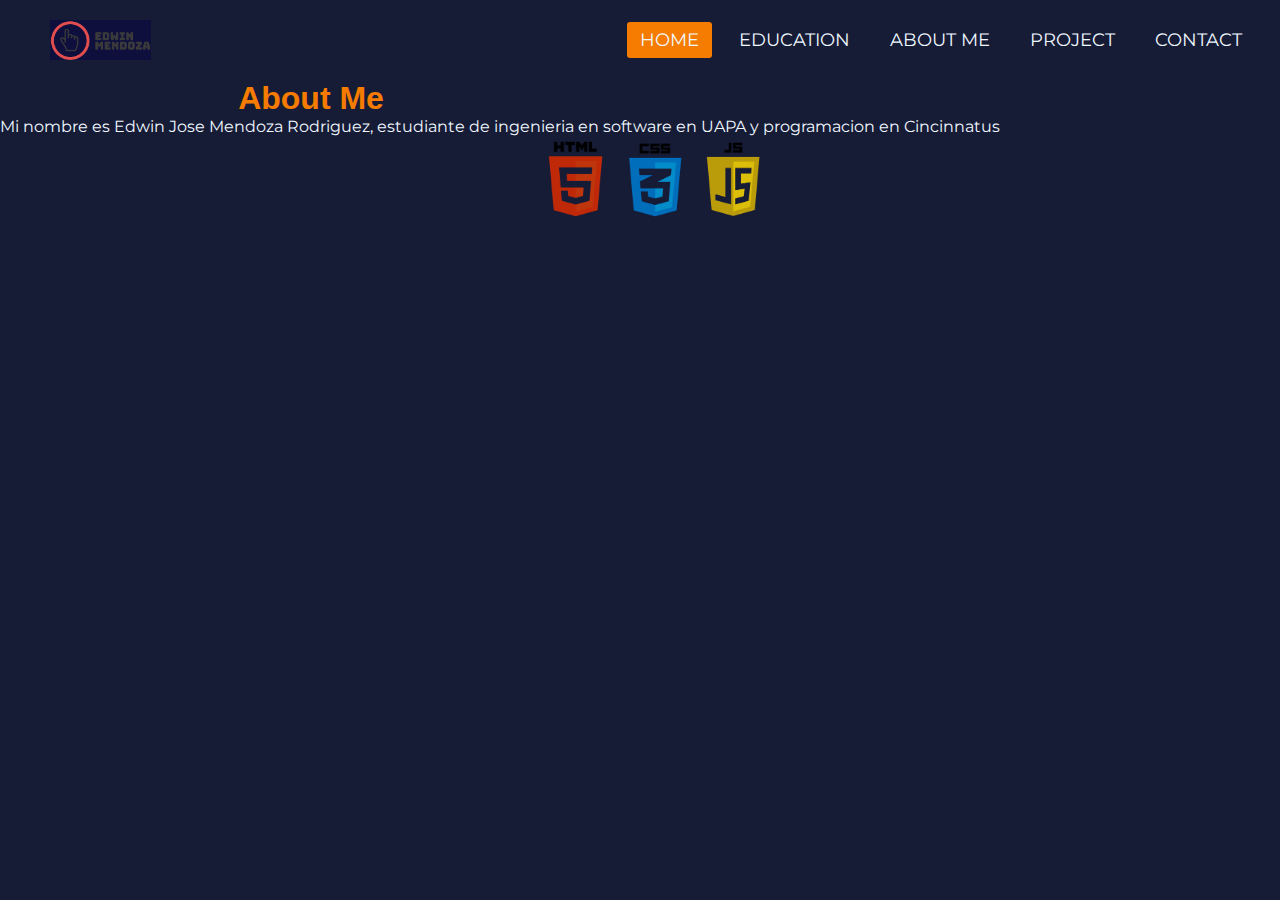
==== acerca_de_mi.html @ 0952e58c "add: primary page" ====
<!DOCTYPE html>
<html lang="en">
    <head>  
        <link rel="stylesheet" type="text/css" href="style.css">
        <meta charset="UTF-8">
        <meta http-equiv="X-UA-Compatible" content="IE=edge">
        <meta name="viewport" content="width=device-width, initial-scale=1.0">
        <title>About Me</title>   
        <link rel="stylesheet" href="https://cdnjs.cloudflare.com/ajax/libs/font-awesome/6.1.1/css/all.min.css" integrity="sha512-KfkfwYDsLkIlwQp6LFnl8zNdLGxu9YAA1QvwINks4PhcElQSvqcyVLLD9aMhXd13uQjoXtEKNosOWaZqXgel0g==" crossorigin="anonymous" referrerpolicy="no-referrer" />
    </head>
    <body>
        <nav>
            <input type="checkbox" id="check">
                <label for="check" class="checkbtn">
                    <i class="fa-solid fa-bars"></i>
                </label>   
                <a href="#" class="enlace">
                    <img src="Imagenes utilizadas/logo.png" class="logo" alt="Logo Personal" title="Logo Personal">
                </a>
                <ul>
                    <Li><a class="active" href="index.html">Home</a></Li>
                    <Li><a href="#">Education</a></Li>
                    <Li><a href="acerca_de_mi.html">About Me</a></Li>
                    <Li><a href="#">Project</a></Li>
                    <Li><a href="#">Contact</a></Li>
                </ul>
                </nav>
                <section></section>
<body>
    <h1>About Me</h1>
    <p>Mi nombre es Edwin Jose Mendoza Rodriguez, estudiante de ingenieria en software en UAPA y programacion en Cincinnatus</p>
    <img class="img" src="Imagenes utilizadas/html5.png"alt='Logo HTML5' width="75px" title="Logo HTML5"/>
    <img  src="Imagenes utilizadas/css3.png"alt='Logo CSS3' width="75px" title="Logo CSS3"/>
    <img  src="Imagenes utilizadas/javascript.png"alt='logo Javascript' width="75px" title="Logo Javascript"/>
</body>
</html>
---- style.css ----
@import url('https://fonts.googleapis.com/css2?family=Montserrat&display=swap');


*{
    padding:0;
    margin: 0;
    text-decoration: none;
    list-style: none;
    box-sizing:border-box;
}



nav{
    background-color:#161b36;
    height: 80px;
    width: 100%;
    
   

    
}
.enlace{
    position: absolute;
    padding: 20px 50px;
}

.logo{
    height:  40px;
  
}
nav ul{
    float: right;
    margin-right: 20px;
    

}


nav ul li{
    display: inline-block;
    margin: 0 5px;
    line-height: 80px;
    
}

nav ul li a{
    color: aliceblue;
    font-size: 18px;
    padding: 7px 13px;
    border-radius: 3px;
    text-transform: uppercase;

}

li a.active, li a:hover{
    background: #F57C00;
    transition: 1s;

}

.checkbtn{
    font-size: 30px;
    color: aliceblue;
    float:right ;
    line-height: 80px;
    margin-right: 20px;
    cursor: pointer;
    display:none;
}
#check{
    display: none;
}
@media (max-width: 952px){
    .enlace{
        padding-left: 40px;
    }
    nav ul li a{
        font-size: 16px;
    }
}

@media(max-width:858px){
.checkbtn{
    display: block;
}
ul{
    position: fixed;
    width: 100%;
    height: 100vh;
    background: #2c3e50;
    top:80px;
    left: -100%;
    text-align: center;
    transition: all .5s;

}
nav ul li{
    display: block;
    margin: 50px 0;
    line-height: 30px;
}
nav ul li a{
    font-size: 20px;

}
li a:hover, li a.active{
background: none;
color:red;
}
#check:checked ~ ul{
    left: 0;
}
}

p{

    color:aliceblue;

}




.Edwin{
    
    position:absolute;
    
}

body{
    background-color:#161b36;
    font-family: 'Montserrat', sans-serif;
    
}

.img{
margin-left:42%;
}


.main{
 margin:0 auto;
 width:80vw;
 height:80vh;
  display:grid;
 grid-template-columns:repeat(2,1fr);
 align-items: center;
}

span{
    color: aqua;
}

h1{
    text-align: center;
    font-family: 'Segoe UI', Tahoma, Geneva, Verdana, sans-serif;
    font-size:2em;
    color:#F57C00
    
}

.download-cv{
  padding:10px 20px;
  background-color:aqua;
 border:none;
 border-radius: 20px;
 margin-top: 10px;
 cursor: pointer;
}
.download-cv:hover{
background-color:#fff;
}

.main img{
    height: auto;
    width: 50%;
    max-width: 100%;
    border: solid 2px aqua;
    border-radius: 15%;
}
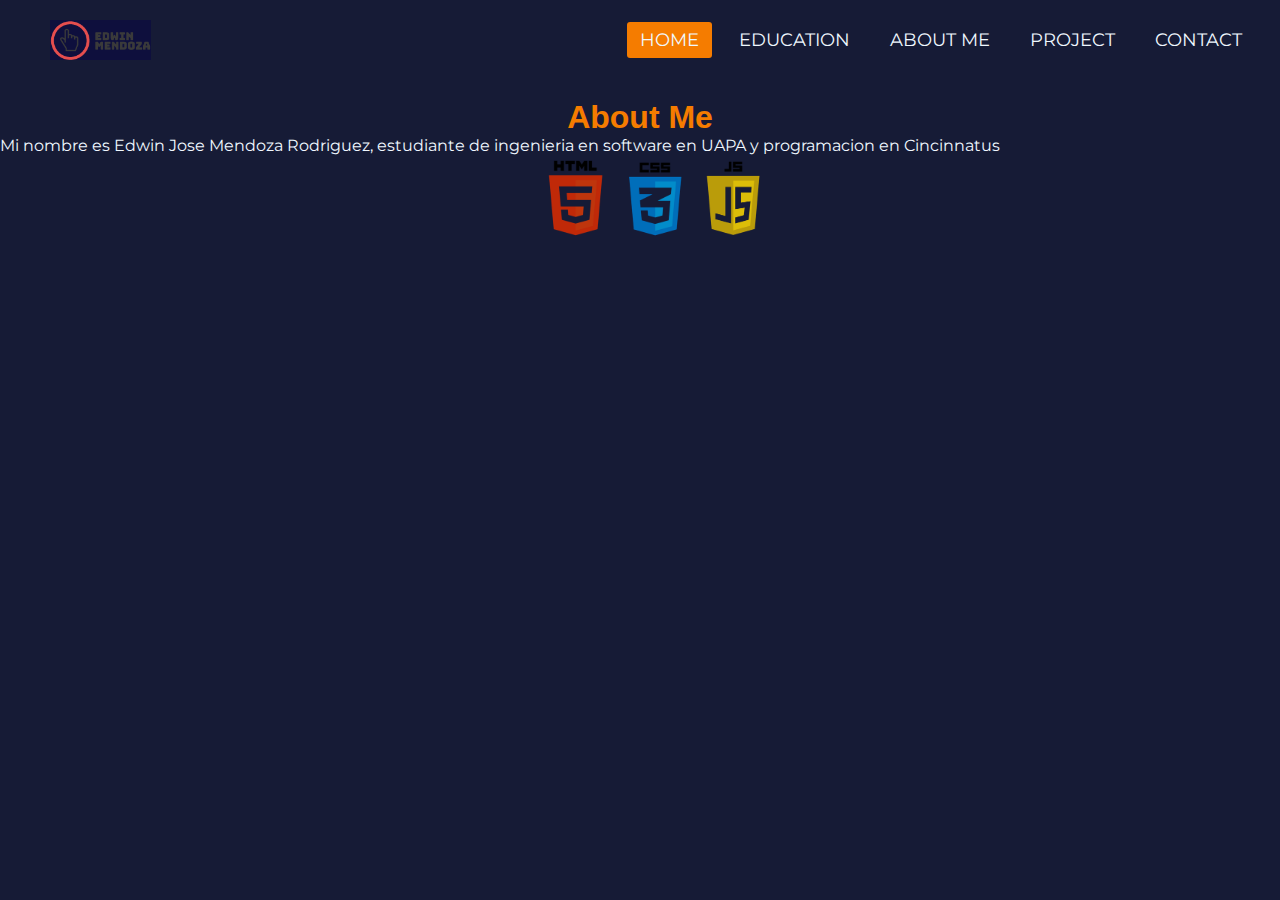
==== commit 78df1ab5: "Delete: files  uploaded by error" ====
--- a/acerca_de_mi.html
+++ b/acerca_de_mi.html
@@ -25,8 +25,9 @@
                     <Li><a href="#">Contact</a></Li>
                 </ul>
                 </nav>
-                <section></section>
+                
 <body>
+    <br>
     <h1>About Me</h1>
     <p>Mi nombre es Edwin Jose Mendoza Rodriguez, estudiante de ingenieria en software en UAPA y programacion en Cincinnatus</p>
     <img class="img" src="Imagenes utilizadas/html5.png"alt='Logo HTML5' width="75px" title="Logo HTML5"/>
